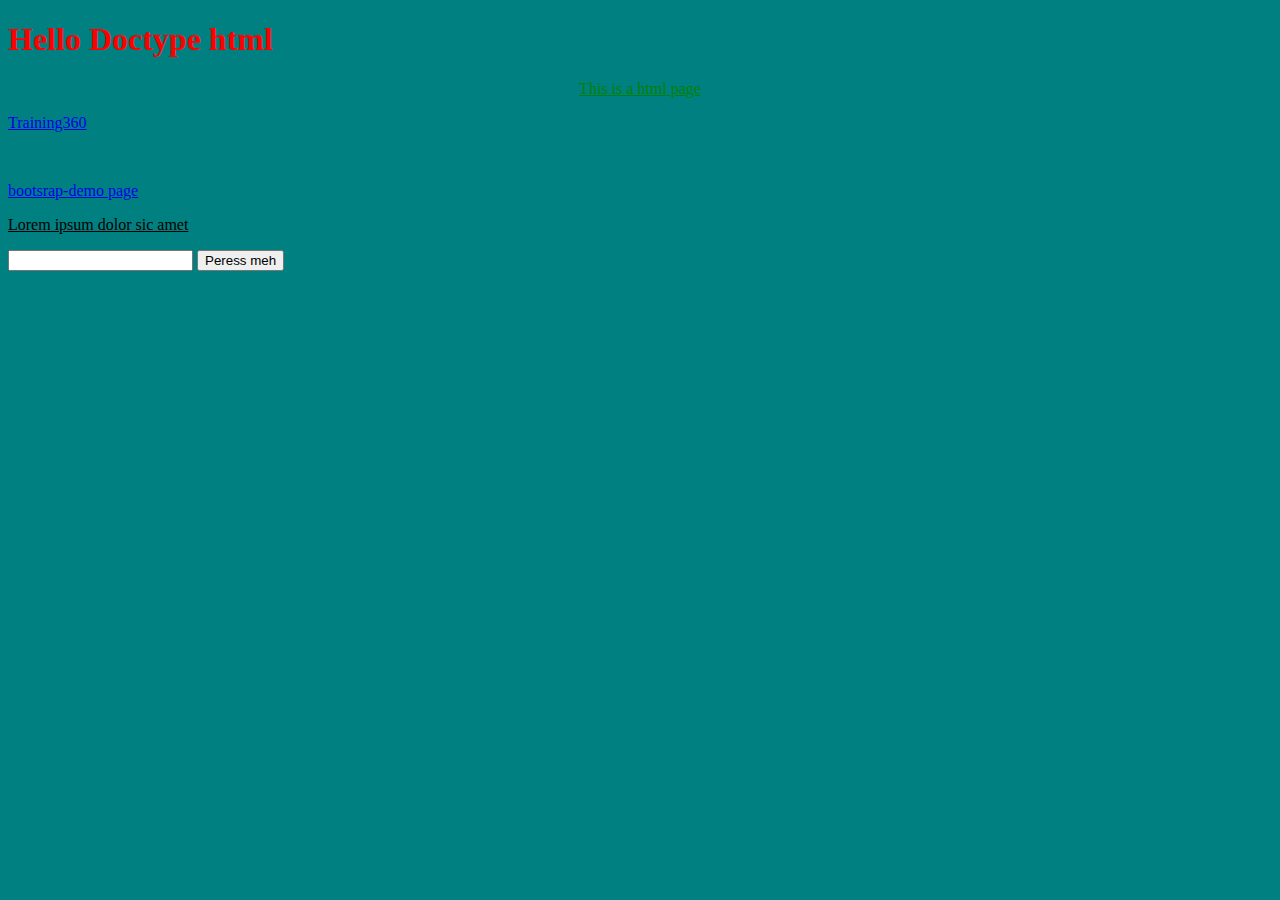
==== src/main/resources/index.html @ aea02604 "needed to use vs code liveserver to run the - freshly written - test" ====
<!DOCTYPE html>
<html lang="en">
<head>
    <meta charset="UTF-8">
    <title>Main page</title>
    <link rel="stylesheet" href="page.css"/>
    <script src="page.js"></script>

</head>
<body>
<h1>Hello Doctype html</h1>
<p class="important-p product"> This is a html page</p>
<p><a href="https://training360.com">Training360</a></p>
<br>
<p><a href="bootstrap-demo.html"> bootsrap-demo page</a></p>
<p class="product"> Lorem ipsum dolor sic amet</p>
<input id="name-input">
<button id="submit-button"> Peress meh</button>
<div id="message-div"></div>

</body>
</html>
---- src/main/resources/page.css ----
body {
    background-color: teal;
    color: dark_green;


}

h1 {
    color: red;
}

.important-p {
    text-align: center;
    color: green;

}

.product{
    text-decoration-line: underline;
}
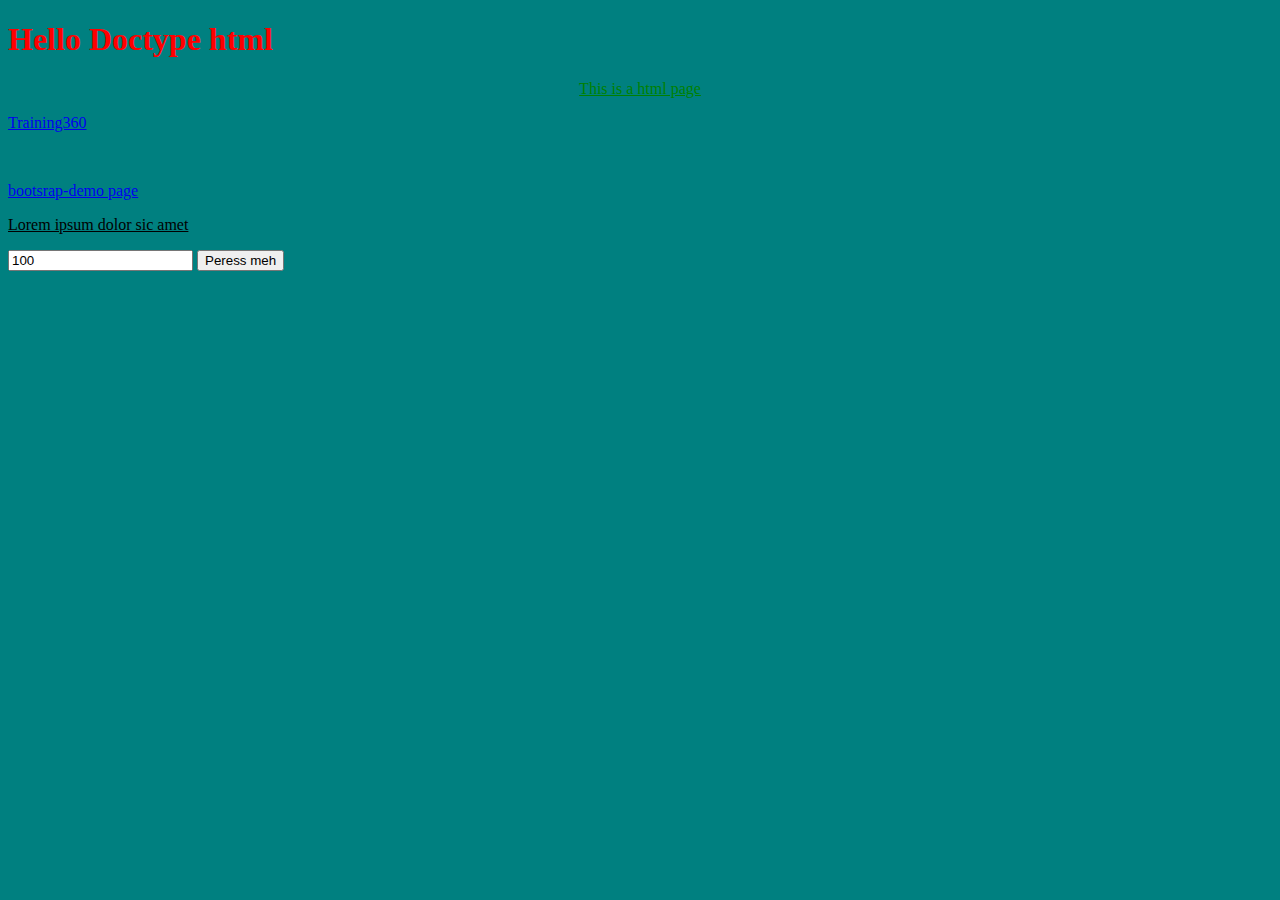
==== commit 649e81a1: "A LOT OF HTML PARSING with tests and assertThat" ====
--- a/src/main/resources/index.html
+++ b/src/main/resources/index.html
@@ -14,7 +14,7 @@
 <br>
 <p><a href="bootstrap-demo.html"> bootsrap-demo page</a></p>
 <p class="product"> Lorem ipsum dolor sic amet</p>
-<input id="name-input">
+<input id="name-input" value=100>
 <button id="submit-button"> Peress meh</button>
 <div id="message-div"></div>
 
